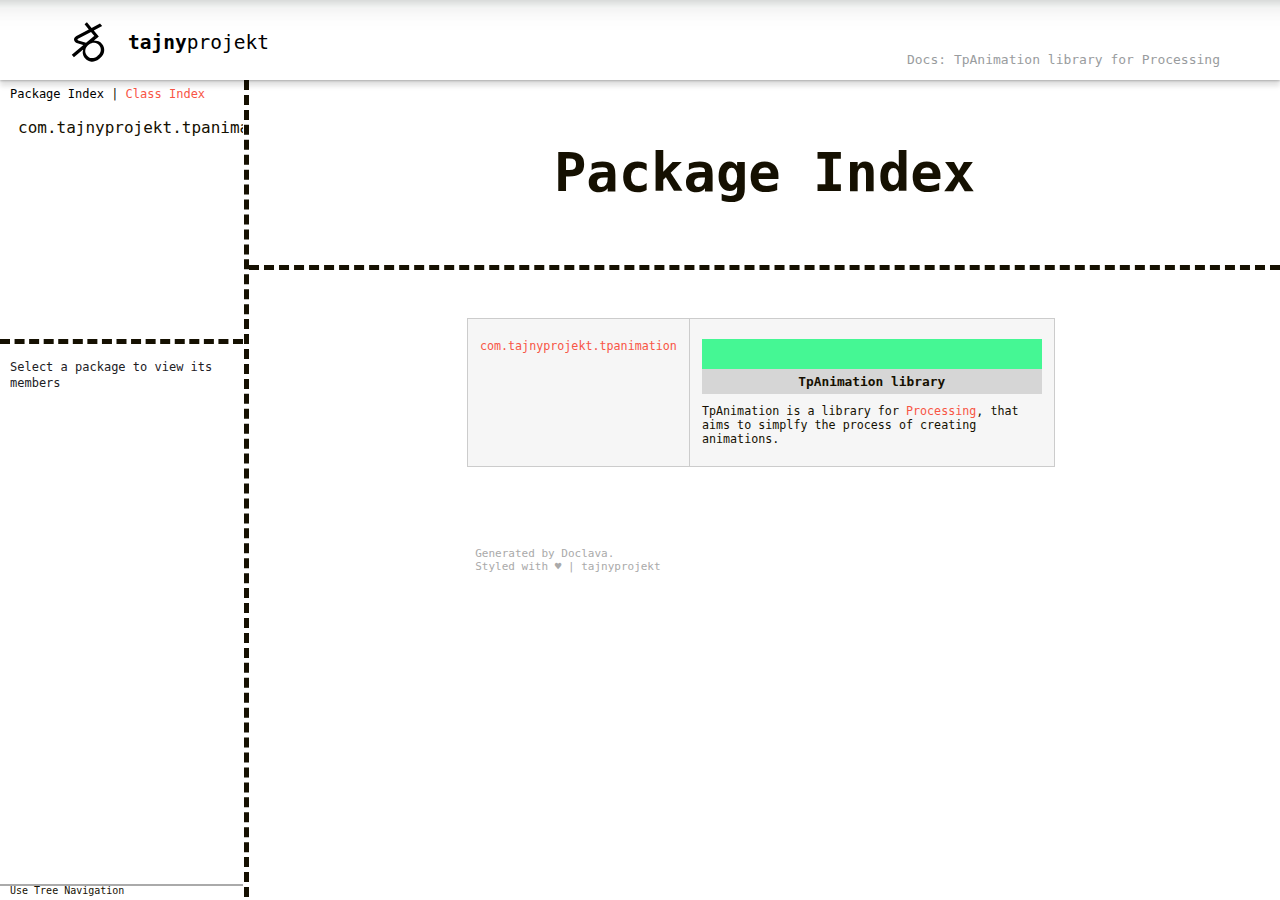
==== tpanimation/reference/reference/packages.html @ 918d3d3b "Added callbacks, updated documentation, cleaned." ====
<!DOCTYPE html>

















































<html>
<head>
<meta http-equiv="Content-Type" content="text/html; charset=utf-8">

  <meta name="description" content="Javadoc API documentation." />

<link rel="shortcut icon" type="image/x-icon" href="./favicon.ico" />
<title>

  Package Index


</title>
<link href="./../assets/doclava-developer-docs.css" rel="stylesheet" type="text/css" />
<link href="./../assets/customizations.css" rel="stylesheet" type="text/css" />
<script src="./../assets/search_autocomplete.js" type="text/javascript"></script>
<script src="./../assets/jquery-resizable.min.js" type="text/javascript"></script>
<script src="./../assets/doclava-developer-docs.js" type="text/javascript"></script>
<script src="./../assets/prettify.js" type="text/javascript"></script>
<script type="text/javascript">
  setToRoot("./", "./../assets/");
</script>
<script src="./../assets/doclava-developer-reference.js" type="text/javascript"></script>
<script src="./../assets/navtree_data.js" type="text/javascript"></script>
<script src="./../assets/customizations.js" type="text/javascript"></script>
<noscript>
  <style type="text/css">
    html,body{overflow:auto;}
    #body-content{position:relative; top:0;}
    #doc-content{overflow:visible;border-left:3px solid #666;}
    #side-nav{padding:0;}
    #side-nav .toggle-list ul {display:block;}
    #resize-packages-nav{border-bottom:3px solid #666;}
  </style>
</noscript>
</head>

<body class="gc-documentation">

<div id="header">
    <div id="headerLeft">
    
    </div>
    <div id="headerRight">
      
  <div id="search" >
      <div id="searchForm">
          <form accept-charset="utf-8" class="gsc-search-box" 
                onsubmit="return submit_search()">
            <table class="gsc-search-box" cellpadding="0" cellspacing="0"><tbody>
                <tr>
                  <td class="gsc-input">
                    <input id="search_autocomplete" class="gsc-input" type="text" size="33" autocomplete="off"
                      title="search developer docs" name="q"
                      value="search developer docs"
                      onFocus="search_focus_changed(this, true)"
                      onBlur="search_focus_changed(this, false)"
                      onkeydown="return search_changed(event, true, './')"
                      onkeyup="return search_changed(event, false, './')" />
                  <div id="search_filtered_div" class="no-display">
                      <table id="search_filtered" cellspacing=0>
                      </table>
                  </div>
                  </td>
                  <td class="gsc-search-button">
                    <input type="submit" value="Search" title="search" id="search-button" class="gsc-search-button" />
                  </td>
                  <td class="gsc-clear-button">
                    <div title="clear results" class="gsc-clear-button">&nbsp;</div>
                  </td>
                </tr></tbody>
              </table>
          </form>
      </div><!-- searchForm -->
  </div><!-- search -->
      
    </div>
</div><!-- header -->


  <div class="g-section g-tpl-240" id="body-content">
    <div class="g-unit g-first side-nav-resizable" id="side-nav">
      <div id="swapper">
        <div id="nav-panels">
          <div id="resize-packages-nav">
            <div id="packages-nav">
              <div id="index-links">
                <a href="./packages.html" class="selected" >Package Index</a> | 
                <a href="./classes.html" >Class Index</a>
              </div>
              <ul>
                
    <li class="api apilevel-">
  <a href="./com/tajnyprojekt/tpanimation/package-summary.html">com.tajnyprojekt.tpanimation</a></li>
              </ul><br/>
            </div> <!-- end packages -->
          </div> <!-- end resize-packages -->
          <div id="classes-nav">
              <script>
                /*addLoadEvent(maxPackageHeight);*/
              </script>
              <p style="padding:10px">Select a package to view its members</p><br/>
          </div><!-- end classes -->
        </div><!-- end nav-panels -->
        <div id="nav-tree" style="display:none">
          <div id="index-links">
            <a href="./packages.html" class="selected" >Package Index</a> | 
            <a href="./classes.html" >Class Index</a>
          </div>
        </div><!-- end nav-tree -->
      </div><!-- end swapper -->
    </div> <!-- end side-nav -->
    <script>
      if (!isMobile) {
        $("<a href='#' id='nav-swap' onclick='swapNav();return false;' style='font-size:10px;line-height:9px;margin-left:1em;text-decoration:none;'><span id='tree-link'>Use Tree Navigation</span><span id='panel-link' style='display:none'>Use Panel Navigation</span></a>").appendTo("#side-nav");
        chooseDefaultNav();
        if ($("#nav-tree").is(':visible')) {
          init_default_navtree("./");
        } else {
          addLoadEvent(function() {
            scrollIntoView("packages-nav");
            scrollIntoView("classes-nav");
          });
        }
        $("#swapper").css({borderBottom:"2px solid #aaa"});
      } else {
        swapNav(); // tree view should be used on mobile
      }
    </script>



<div class="g-unit" id="doc-content">

<div id="jd-header">
<h1>Package Index</h1>
</div>

<div id="jd-content">

<div class="jd-descr">
<p></p>
</div>


<table class="jd-sumtable">

    <tr class="alt-color api apilevel-" >
        <td class="jd-linkcol">
  <a href="./com/tajnyprojekt/tpanimation/package-summary.html">com.tajnyprojekt.tpanimation</a></td>
        <td class="jd-descrcol" width="100%"><h2>TpAnimation library</h2>
 TpAnimation is a library for <a href="https://processing.org/">Processing</a>,
 that aims to simplfy the process of creating animations.</td>
    </tr>


</table>

<div id="footer">
Generated by <a href="http://code.google.com/p/doclava/">Doclava</a>.
</div> <!-- end footer -->

</div><!-- end jd-content -->
</div> <!-- end doc-content -->

</div> <!-- end body-content --> 

<script type="text/javascript">
init(); /* initialize doclava-developer-docs.js */
</script>

</body>
</html>
---- tpanimation/reference/assets/doclava-developer-docs.css ----
/* file: doclava-developer-docs.css
   info: developer doc styles
*/

@import url("doclava-developer-core.css");

#title {
  border-bottom: 4px solid #ccc;
  display:none;
}

#title h1 {
  color:#336666;
  margin:0;
  padding: 5px 10px;
  font-size: 1em;
  line-height: 15px;
}

#title h1 .small{
  color:#000;
  margin:0;
  font-size: 13px;
  padding:0 0 0 15px;
}

/* SIDE NAVIGATION */

#side-nav {
  padding:0 6px 0 0;
  background-color: #fff;
  font-size:12px;
}

#side-nav.not-resizable {
  background:url('images/sidenav-rule.png') no-repeat 243px 0;
}

#resize-packages-nav {
/* keeps the resize handle below the h-scroll handle */
  height:270px;
  overflow:hidden;
  max-height:100%;
}

#packages-nav {
  height:270px;
  max-height:inherit;
  position:relative;
  overflow:auto;
}

#classes-nav,
#devdoc-nav {
  overflow:auto;
  position:relative;
}

#side-nav ul {
  list-style: none;
  margin: 0;
  padding:5px 0;
}

#side-nav ul ul {
  margin: .35em 0 0 0;
  padding: 0;
}

#side-nav li {
  padding:0;
  line-height:16px;
  white-space:nowrap;
  zoom:1;
}

#side-nav li h2 {
  font-size:12px;
  font-weight: bold;
  margin:.5em 0 0 0;
  padding: 3px 0 1px 9px;
}

#side-nav li a {
  text-decoration:none;
  padding: 0 0 0 18px;
  zoom:1;
}

#side-nav li a span+span {
  display:none;
}

#side-nav li a:hover {
  text-decoration:underline;
}

#side-nav li a+a {
  padding: 0;
}
/*second level (nested) list*/
#side-nav li li li a {
  padding: 0 0 0 28px;
}
/*third level (nested) list*/
#side-nav li li li li a {
  padding: 0 0 0 38px;
}

#side-nav .selected {
  background-color: #435a6e;
  color: #fff;
  font-weight:bold;
}

#side-nav .selected a {
  color: #fff;
  text-decoration:none;
}

#side-nav strong {
  display:block;
}

#side-nav .toggle-list .toggle-img {
  margin:0;
  padding:0;
  position:absolute;
  top:0;
  left:0;
  height:16px;
  width:15px;
  outline-style:none;
}
/* second-level toggle */
#side-nav .toggle-list .toggle-list .toggle-img {
  left:10px;
}

#side-nav .closed .toggle-img,
#side-nav .open .closed .toggle-img {
  background:url('images/triangle-closed-small.png') 7px 4px no-repeat;
}
#side-nav .open .toggle-img {
  background:url('images/triangle-opened-small.png') 7px 4px no-repeat;
}

#side-nav .toggle-list {
  position:relative;
}

#side-nav .toggle-list ul {
  margin:0;
  display:none;
}

#side-nav .toggle-list div {
  display:block;
}

#index-links .selected {
  background-color: #fff;
  color: #000;
  font-weight:normal;
  text-decoration:none;
}

#index-links {
  padding:7px 0 4px 10px;
}

/* nav tree */

#nav-tree ul {
  padding:5px 0 1.5em;
}

#side-nav #nav-tree ul li a,
#side-nav #nav-tree ul li span.no-children {
  padding: 0 0 0 0;
  margin: 0;
}

#nav-tree .plus {
  margin: 0 3px 0 0;
}

#nav-tree ul ul {
  list-style: none;
  margin: 0;
  padding: 0 0 0 0;
}

#nav-tree ul li {
  margin: 0;
  padding: 0 0 0 0;
  white-space: nowrap;
}

#nav-tree .children_ul {
  margin:0;
}

#nav-tree a.nolink {
  color: black;
  text-decoration: none;
}

#nav-tree span.label {
  width: 100%;
}

#nav-tree {
  overflow-x: auto;
  overflow-y: scroll;
}

#nav-swap {
  font-size:10px;
  line-height:10px;
  margin-left:1em;
  text-decoration:none;
  display:block;
  position:absolute;
  bottom:2px;
  left:0px;
}

#tree-link {

}

/* DOCUMENT BODY */

#doc-content {
  overflow:auto;
}

#jd-header {
  background-color: #E2E2E2;
  padding: 7px 15px;
}

#jd-header h1 {
  margin: 0 0 10px;
  font-size:1.7em;
}

#jd-header .crumb {
  font-size:.9em;
  line-height:1em;
  color:#777;
}

#jd-header .crumb a,
#jd-header .crumb a:visited {
  text-decoration:none;
  color:#777;
}

#jd-header .crumb a:hover {
  text-decoration:underline;
}

#jd-header table {
  margin:0;
  padding:0;
}

#jd-header td {
  border:none;
  padding:0;
  vertical-align:top;
}

#jd-header.guide-header {
  background-color:#fff;
  color:#435a6e;
  height:50px;
}

#jd-descr {
  position:relative;
}

/* summary tables for reference pages */
.jd-sumtable {
  margin: .5em 1em 1em 1em;
  width:95%; /* consistent table widths; within IE's quirks */
  font-size:.9em;
}

.jd-sumtable a {
  text-decoration:none;
}

.jd-sumtable a:hover {
  text-decoration:underline;
}

/* the link inside a sumtable for "Show All/Hide All" */
.toggle-all {
  display:block;
  float:right;
  font-weight:normal;
  font-size:0.9em;
}

/* adjustments for in/direct subclasses tables */
.jd-sumtable-subclasses {
  margin: 1em 0 0 0;
  max-width:968px;
}

/* extra space between end of method name and open-paren */
.sympad {
  margin-right: 2px;
}

/* right alignment for the return type in sumtable */
.jd-sumtable .jd-typecol {
  text-align:right;
  white-space: nowrap;
}

/* adjustments for the expando table-in-table */
.jd-sumtable-expando {
  margin:.5em 0;
  padding:0;
}

/* a div that holds a short description */
.jd-descrdiv {
  padding:3px 1em 0 1em;
  margin:0;
  border:0;
}

/* page-top-right container for reference pages (holds
links to summary tables) */
#api-info-block {
  font-size:.8em;
  padding:6px 10px;
  font-weight:normal;
  float:right;
  text-align:right;
  color:#999;
  max-width:70%;
}

#api-level-toggle {
  padding:0 0px;
  font-size:11px;
  margin:3px 10px 0 0;
}

#api-level-toggle label.disabled {
  color:#999;
}

div.api-level {
  font-size:.8em;
  font-weight:normal;
  color:#999;
  float:right;
  padding:0 7px 0;
  margin-top:-25px;
}

#api-info-block div.api-level {
  font-size:1.3em;
  font-weight:bold;
  float:none;
  color:#444;
  padding:0;
  margin:0;
}

/* Force link colors for IE6 */
div.api-level a {
  color:#999;
}
#api-info-block div.api-level a:link {
  color:#444;
}
#api-level-toggle a {
  color:#999;
}

div#naMessage {
  display:none;
  width:555px;
  height:0;
  margin:0 auto;
}

div#naMessage div {
  width:450px;
  position:fixed;
  margin:50px 0;
  padding:4em 4em 3em;
  background:#FFF;
  background:rgba(255,255,255,0.7);
  border:1px solid #dddd00;
}
/* IE6 can't position fixed */
* html div#naMessage div { position:absolute; }

div#naMessage strong {
  font-size:1.1em;
}

.absent,
.absent a:link,
.absent a:visited,
.absent a:hover,
.absent * {
  color:#bbb !important;
  cursor:default !important;
  text-decoration:none !important;
}

#api-level-toggle a,
.api-level a {
  color:inherit;
  text-decoration:none;
}

#api-level-toggle a:hover,
.api-level a:hover {
  color:inherit;
  text-decoration:underline !important;
  cursor:pointer !important;
}

#side-nav li.absent.selected,
#side-nav li.absent.selected *,
#side-nav div.label.absent.selected,
#side-nav div.label.absent.selected * {
  background-color:#eaeaea !important;
}
/* IE6 quirk (won't chain classes, so just keep background blue) */
* html #side-nav li.selected,
* html #side-nav li.selected *,
* html #side-nav div.label.selected,
* html #side-nav div.label.selected * {
  background-color: #435a6e !important;
}


.absent h4.jd-details-title,
.absent h4.jd-details-title * {
  background-color:#f6f6f6 !important;
}

.absent img {
  opacity: .3;
  filter: alpha(opacity=30);
  -ms-filter:"progid:DXImageTransform.Microsoft.Alpha(Opacity=30)";
}


/* applies to a div containing links to summary tables */
.sum-details-links {
  padding:0;
  font-weight:normal;
}

.sum-details-links a {
  text-decoration:none;
}

.sum-details-links a:hover {
  text-decoration:underline;
}


/* inheritance table */
.jd-inheritance-table {
  border-spacing:0;
  margin:0;
  padding:0;
  font-size:.9em;
}
.jd-inheritance-table td {
  border: none;
  margin: 0;
  padding: 0;
}
.jd-inheritance-table .jd-inheritance-space {
  font-weight:bold;
  width:1em;
}
.jd-inheritance-table .jd-inheritance-interface-cell {
  padding-left: 17px;
}

#jd-content {
  padding: 18px 15px;
}

hr {
  background-color:#ccc;
  border-color:#fff;
  margin:2em 0 1em;
}

/* DOC CLASSES */

#jd-content h1 {
/*sdk page*/
  font-size:1.6em;
  color:#336666;
  margin:0 0 .5em;
}

#jd-content h2 {
  font-size:1.45em;
  color:#111;
  border-top:2px solid #ccc;
  padding: .5em 0 0;
  margin: 2em 0 1em 0;
}

#jd-content h3 {
  font-size:1.2em;
  color:#222;
  padding: .75em 0 .65em 0;
  margin:0;
}

#jd-content h4 {
  font-size:1.1em;
  margin-bottom:.5em;
  color:#222;
}

#jd-content .small-header {
  font-size:1em;
  color:#000;
  font-weight:bold;
  border:none;
  padding:0;
  margin:1em 0 .5em;
  position:inherit;
}

#jd-content table {
  margin: 0 0 1em 1em;
}

#jd-content img {
  margin: 0 0 1em 1em;
}

#jd-content li img,
#jd-content dd img {
  margin:.5em 0 0 1em;
}

.nolist {
  list-style:none;
  padding:0;
  margin:0 0 1em 1em;
}

.nolist li {
  padding:0 0 2px;
  margin:0;
}

h4 .normal {
  font-size:.9em;
  font-weight:normal;
}

.caps {
  font-variant:small-caps;
  font-size:1.2em;
}

dl.tag-list dl.atn-list {
  padding:0 0 0 2em;
}

.jd-details {
/*  border:1px solid #669999;
  padding:4px; */
  margin:0 0 1em;
}

/* API reference: a container for the
.tagdata blocks that make up the detailed
description */
.jd-details-descr {
  padding:0;
  margin:.5em .25em;
}

/* API reference: a block containing
a detailed description, a params table,
seealso list, etc */
.jd-tagdata {
  margin:.5em 1em;
}

.jd-tagdata p {
  margin:0 0 1em 1em;
}

/* API reference: adjustments to
the detailed description block */
.jd-tagdescr {
  margin:.25em 0 .75em 0;
  line-height:1em;
}

.jd-tagdescr p {
  margin:.5em 0;
  padding:0;

}

.jd-tagdescr ol,
.jd-tagdescr ul {
  margin:0 2.5em;
  padding:0;
}

.jd-tagdescr table,
.jd-tagdescr img {
  margin:.25em 1em;
}

.jd-tagdescr li {
margin:0 0 .25em 0;
padding:0;
}

/* API reference: heading marking
the details section for constants,
attrs, methods, etc. */
h4.jd-details-title {
  font-size:1.15em;
  background-color: #E2E2E2;
  margin:1.5em 0 .6em;
  padding:3px 95px 3px 3px; /* room for api-level */
}

h4.jd-tagtitle {
  margin:0;
}

/* API reference: heading for "Parameters", "See Also", etc.,
in details sections */
h5.jd-tagtitle {
  margin:0 0 .25em 0;
  font-size:1em;
}

.jd-tagtable {
  margin:0;
}

.jd-tagtable td,
.jd-tagtable th {
  border:none;
  background-color:#fff;
  vertical-align:top;
  font-weight:normal;
  padding:2px 10px;
}

.jd-tagtable th {
  font-style:italic;
}

#jd-content table h2 {
  background-color: #d6d6d6;
  font-size: 1.1em;
  margin:0 0 10px;
  padding:5px;
  left:0;
  width:auto;
}

div.special {
  padding: .5em 1em 1em 1em;
  margin: 0 0 1em;
  background-color: #DAF3FC;
  border:1px solid #d3ecf5;
  border-radius:5px;
  -moz-border-radius:5px;
  -webkit-border-radius:5px;
}

.toggle-content-toggleme {
  display:none;
}

.toggle-content-button {
  font-size:.9em;
  line-height:.9em;
  text-decoration:none;
  position:relative;
  top:5px;
}

.toggle-content-button:hover {
  text-decoration:underline;
}

div.special p {
  margin: .5em 0 0 0;
}

div.special ol {
  margin: 0;
}

div.special ol li {
  margin: 0;
  padding: 0;
}

#jd-content div.special h2,
#jd-content div.special h3 {
  color:#669999;
  font-size:1.2em;
  border:none;
  margin:0 0 .5em;
  padding:0;
}

p.note, p.caution, p.warning {
  margin: 1em;
  padding: 0 0 0 .5em;
  border-left: 4px solid;
}

p.special-note {
  background-color:#EBF3DB;
  padding:10px 20px;
  margin:0 0 1em;
}

p.note {
 border-color: #99aacc;
}

p.warning {
  border-color: #aa0033;
}

p.caution {
  border-color: #ffcf00;
}

p.warning b, p.warning strong {
  font-weight: bold;
}

li p.note, li p.warning {
  margin: .5em 0 0 0;
  padding: .2em .5em .2em .9em;
}

dl.xml dt {
  font-variant:small-caps;
  font-size:1.2em;
}

dl.xml dl {
  padding:0;
}

dl.xml dl dt {
  font-variant:normal;
  font-size:1em;
}

.listhead li {
  font-weight: bold;
}

.listhead li *, /*ie*/.listhead li li {
  font-weight: normal;
}

ol.no-style,
ul.no-style {
  list-style:none;
  padding-left:1em;
}

.new {
  font-size: .78em;
  font-weight: bold;
  color: #ff3d3d;
  text-decoration: none;
  vertical-align:top;
  line-height:.9em;
}

pre.classic {
  background-color:transparent;
  border:none;
  padding:0;
}

p.img-caption {
  margin: -0.5em 0 1em 1em; /* matches default img left-margin */
}

div.figure {
  float:right;
  clear:right;
  margin:1em 0 0 3em;
  padding:0;
  background-color:#fff;
  /* width must be defined w/ an inline style matching the image width */
}

#jd-content
div.figure img {
  margin: 0 0 1em;
}

div.figure p.img-caption {
  margin: -0.5em 0 1em 0;
}

p.table-caption {
  margin: 0 0 0.5em 1em; /* matches default table left-margin */
}

/* Begin sidebox sidebar element styles */

.sidebox-wrapper {
  float:right;
  clear:right;
  width:310px; /* +35px padding */
  background-color:#fff;
  margin:0;
  padding:0 0 20px 35px;
}

.sidebox {
  border-left:1px solid #dee8f1;
  background-color:#ffffee;
  margin:0;
  padding:8px 12px;
  font-size:0.9em;
  width:285px; /* +24px padding; +1px border */
}

.sidebox p {
  margin-bottom: .25em;
}

.sidebox ul {
  padding: 0 0 0 1.5em;
}

.sidebox li ul {
  margin-top:0;
  margin-bottom:.1em;
}

.sidebox li {
padding:0 0 0 0em;
}

#jd-content .sidebox h2,
#jd-content .sidebox h3,
#jd-content .sidebox h4,
#jd-content .sidebox h5 {
  border:none;
  font-size:1em;
  margin:0;
  padding:0 0 8px;
  left:0;
  z-index:0;
}

.sidebox hr {
  background-color:#ccc;
  border:none;
}

/* End sidebox sidebar element styles */

/* table of contents */

ol.toc {
  margin: 0 0 1em 0;
  padding: 0;
  list-style: none;
  font-size:95%;
}

ol.toc li {
  font-weight: bold;
  margin: 0 0 .5em 1em;
  padding: 0;
}

ol.toc li p {
  font-weight: normal;
}

ol.toc li ol {
  margin: 0;
  padding: 0;
}
  
ol.toc li li {
  padding: 0;
  margin: 0 0 0 1em;
  font-weight: normal;
  list-style: none;
}

table ol.toc {
  margin-left: 0;
}

.columns td {
  padding:0 5px;
  border:none;
}

/* link table */
.jd-linktable {
  margin: 0 0 1em;
  border-bottom: 1px solid #888;
}
.jd-linktable th,
.jd-linktable td {
  padding: 3px 5px;
  vertical-align: top;
  text-align: left;
  border:none;
}
.jd-linktable tr {
  background-color: #fff;
}
.jd-linktable td {
  border-top: 1px solid #888;
  background-color: inherit;
}
.jd-linktable td  p {
  padding: 0 0 5px;
}
.jd-linktable .jd-linkcol {
}
.jd-linktable .jd-descrcol {
}
.jd-linktable .jd-typecol {
  text-align:right;
  white-space: nowrap;
}
.jd-linktable .jd-valcol {
}
.jd-linktable .jd-commentrow {
  border-top:none;
  padding-left:25px;
}
.jd-deprecated-warning {
  margin-top: 0;
  margin-bottom: 10px;
}

tr.alt-color {
  background-color: #f6f6f6;
}

/* expando trigger */
#jd-content .jd-expando-trigger-img {
  margin:0;
}

/* jd-expando */
.jd-inheritedlinks {
  padding:0 0 0 13px
}

/* SDK PAGE */
table.download tr {
  background-color:#d9d9d9;
}

table.download tr.alt-color {
  background-color:#ededed;
}

table.download td,
table.download th {
  border:2px solid #fff;
  padding:10px 5px;
}

table.download th {
  background-color:#6d8293;
  color:#fff;
}

/* INLAY 180 COPY and 240PX EXTENSION */
/* modified to 43px so that all browsers eliminate the package panel h-scroll */
.g-tpl-240 .g-unit,
.g-unit .g-tpl-240 .g-unit,
.g-unit .g-unit .g-tpl-240 .g-unit {
  display: block;
  margin: 0 0 0 243px;
  width: auto;
  float: none;
}
.g-unit .g-unit .g-tpl-240 .g-first,
.g-unit .g-tpl-240 .g-first,
.g-tpl-240 .g-first {
  display: block;
  margin: 0;
  width: 243px;
  float: left;
}
/* 240px alt */
.g-tpl-240-alt .g-unit,
.g-unit .g-tpl-240-alt .g-unit,
.g-unit .g-unit .g-tpl-240-alt .g-unit {
  display: block;
  margin: 0 243px 0 0;
  width: auto;
  float: none;
}
.g-unit .g-unit .g-tpl-240-alt .g-first,
.g-unit .g-tpl-240-alt .g-first,
.g-tpl-240-alt .g-first {
  display: block;
  margin: 0;
  width: 243px;
  float: right;
}

/* 180px */
.g-tpl-180 .g-unit,
.g-unit .g-tpl-180 .g-unit,
.g-unit .g-unit .g-tpl-180 .g-unit {
  display: block;
  margin: 0 0 0 180px;
  width: auto;
  float: none;
}
.g-unit .g-unit .g-tpl-180 .g-first,
.g-unit .g-tpl-180 .g-first,
.g-tpl-180 .g-first {
  display: block;
  margin: 0;
  width: 180px;
  float: left;
}
/* 180px alt */
.g-tpl-180-alt .g-unit,
.g-unit .g-tpl-180-alt .g-unit,
.g-unit .g-unit .g-tpl-180-alt .g-unit {
  display: block;
  margin: 0 180px 0 0;
  width: auto;
  float: none;
}
.g-unit .g-unit .g-tpl-180-alt .g-first,
.g-unit .g-tpl-180-alt .g-first,
.g-tpl-180-alt .g-first {
  display: block;
  margin: 0;
  width: 180px;
  float: right;
}

  
/* JQUERY RESIZABLE STYLES */
.ui-resizable { position: relative; }
.ui-resizable-handle { position: absolute; display: none; font-size: 0.1px; z-index:1; }
.ui-resizable .ui-resizable-handle { display: block; }
body .ui-resizable-disabled .ui-resizable-handle { display: none; }
body .ui-resizable-autohide .ui-resizable-handle { display: none; }
.ui-resizable-s { cursor: s-resize; height: 6px; width: 100%; bottom: 0px; left: 0px;
  background: transparent url("images/resizable-s2.gif") repeat scroll center top; }
.ui-resizable-e { cursor: e-resize; width: 6px; right: 0px; top: 0px; height: 100%;
  background: transparent url("images/resizable-e2.gif") repeat scroll right center; }

@media print {

  body {
    overflow:visible;
  }

  #header {
    height:50px;
  }

  #header-tabs,
  #headerRight,
  #side-nav,
  #api-info-block {
    display:none;
  }

  #body-content {
    position:inherit;
  }
  
  #doc-content {
    margin-left:0 !important;
    height:auto !important;
    width:auto !important;
    overflow:inherit;
    display:inline;
  }

  #jd-header {
    padding:10px 0;
  }

  #jd-content {
    padding:15px 0 0;
  }

  #footer {
    float:none;
    margin:2em 0 0;
  }

  h4.jd-details-title {
    border-bottom:1px solid #666;
  }

  pre {
    /* these allow lines to break (if there's a white space) */
    overflow: visible;
    text-wrap: unrestricted;
    white-space: -moz-pre-wrap; /* Moz */
    white-space: -pre-wrap; /* Opera 4-6 */
    white-space: -o-pre-wrap; /* Opera 7 */
    white-space: pre-wrap; /* CSS3  */
    word-wrap: break-word; /* IE 5.5+ */
  }

  h1, h2, h3, h4, h5, h6 {
    page-break-after: avoid;
  }

  table, img {
    page-break-inside: avoid;
  }
---- tpanimation/reference/assets/customizations.css ----
/**
 * font import to index.html
 *<link href="https://fonts.googleapis.com/css2?family=Roboto+Mono:ital,wght@0,400;0,500;0,700;1,400&family=Space+Mono&display=swap" rel="stylesheet"> 
 */


#search_filtered .jd-selected {
  background-color: #45F794;
}

body {
    font-family: 'Space Mono', monospace;
    letter-spacing: 1.5;
    color: #151001;
}

#header {
  height: 80px;
  border-bottom: none;
  box-shadow: 0 6px 5px rgba(0,0,0,0.12), 0 1px 2px rgba(0,0,0,0.24);
}

#headerLeft, #headerRight {
  padding: 10px 0;
}

#tp-custom-header-content a {
  color: black;
  line-height: 50px;
  margin-left: 60px;
  display: block;
}

#tp-custom-header-content span {
  font-size: 1.5em;
  vertical-align: middle;
}

#tp-logo {
  height: 40px;
  display: inline-block;
  vertical-align: middle;
  margin-right: 20px;

}

#tp-custom-header-content-right {
  margin-right: 60px;
  color: #999C9E;
}

table.gsc-search-box {
  display: none;
  margin-bottom: 10px !important;
  border: none !important;
}

input.gsc-input {
  border: 3px solid #C2C1BE;
  height: 30px;
  padding-left: 15px;
  padding-right: 15px;
  width: calc(100% - 30px);
}

#search-button {
  height: 36px;
  border: none;
  background-color: #C2C1BE;
  color: #fff;
  padding-left: 15px;
  padding-right: 15px;
  font-weight: 700px;
  font-size: 1em;
  cursor: pointer;
  transition: color 0.4s;
}

#search-button:hover {
  transition: color 0.4s;
  color: #151001;
}


#jd-content {
  padding: 18px 20%;
}

#jd-header {
  background-color: #fff;
  border-bottom: 5px dashed #151001;
  font-size: 1.2em;
}

#api-info-block {
  color: #151001;
}

#jd-header h1 {
  font-size: 3.45em;
  margin: 1em auto 1em auto;
  text-align: center;
}

#jd-content h2 {
  font-size: 2.45em;
  color: #151001;
  border-top: 30px solid #45F794;
  padding: 3em 0 0;
  margin: 3em auto 3em auto;
  text-align: center;
}

.jd-details {
  margin-top: 30px;
  margin-bottom: 120px;
}

h4.jd-details-title {
  margin: 1em -60px 1.5em -60px !important;
  color: #F7F6F2 !important;
  background: #21201F;
  /* display: inline-block; */
  padding: 30px 60px;
}

p {
  font-family: 'Roboto Mono', monospace;
  color: #21201F;
}

code, pre {
    font-family: Consolas, Monaco, 'Andale Mono', 'Ubuntu Mono', monospace;
    color: #999C9E;
    font-weight: 500;
}

a, a code{
  color: #F85545;
  font-weight: 500;
  text-decoration: none;
}


a:hover, a:active {
  text-decoration: underline;
}

a:visited, a:visited {
  color: #EB5042;
}

.jd-details-title a {
  color: #45F794;
}

.jd-details-title a:visited {
  color: #52DE91;
}

table {
  /* margin: 60px !important; */
  margin-top: 30px !important;
  margin-bottom: 60px !important;
  border: 3px solid #EBE9E6;
}

.jd-tagtable th, .jd-tagtable td {
  padding: 10px 12px;
}

th {
  background-color: #EBE9E6;
  padding: 20px;
}

td {
  padding: 20px 12px;
}

.jd-inheritance-table, .jd-sumtable {
  border: none;
}

#footer {
  /* display: none; */
}

#footer:after {
  content: 'Styled with ♥ | tajnyprojekt';
  display: block;

}

/* panel */

.ui-resizable-e {
  background: none;
  border-right: 5px dashed #151001;
}

.ui-resizable-s {
  background: none;
  border-top: 5px dashed #151001;
}

#side-nav li {
  font-size: 16px;
  margin-top: 10px;
}

#side-nav li h2 {
  font-size: 20px;
  margin-top: 30px;
}

#side-nav .selected {
  padding: 10px 0px;
  background-color: #fff;
}

#side-nav .selected a {
  background-color: #151001;
  color: #fff;
  font-style: italic;
  padding: 5px 18px 5px 18px;
  /* padding: 10px 0px; */
}

#side-nav li a {
  color: #151001;
}

#tree-link {
  color: #151001;
}
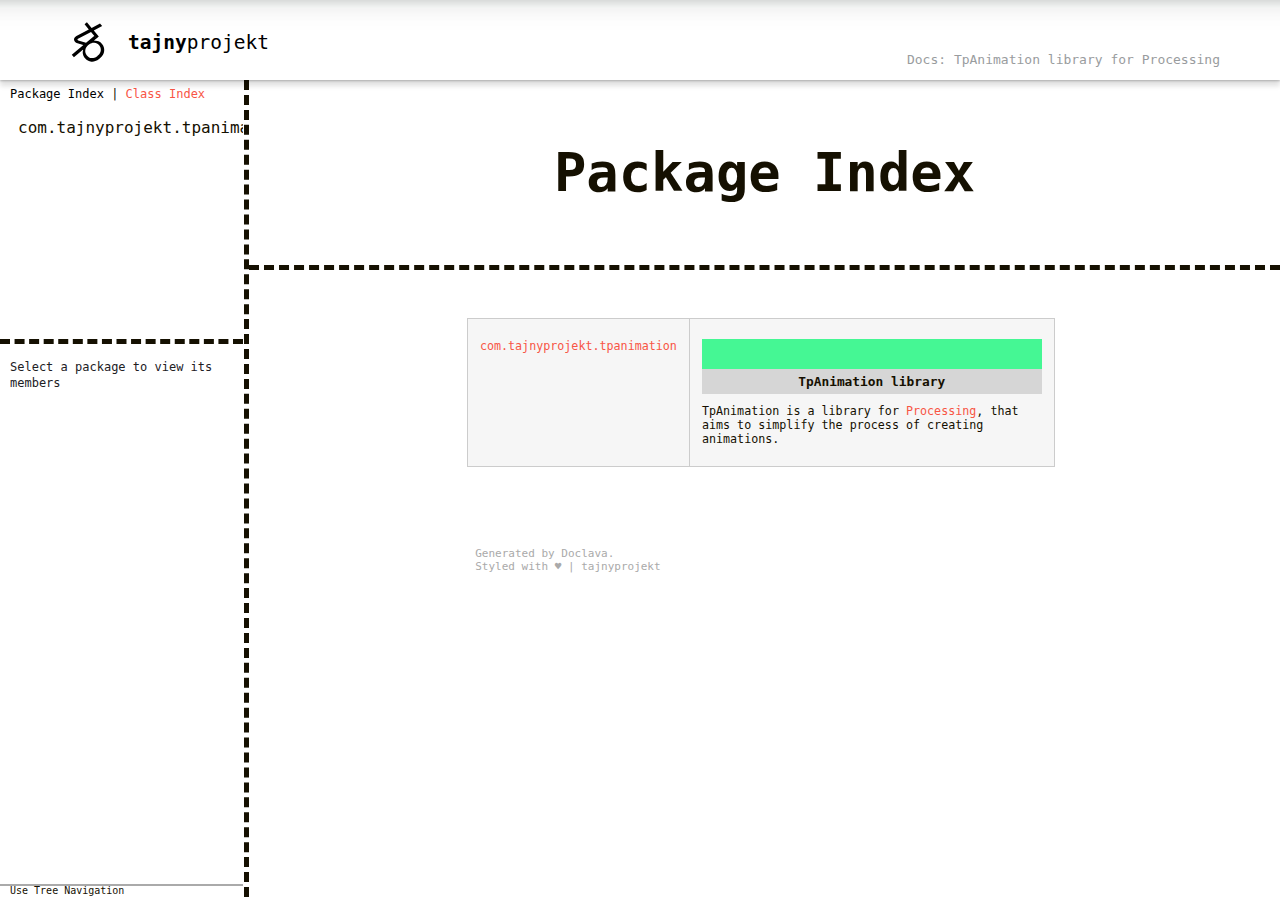
==== commit 88261b60: "Cleaned TpAnimatedVariable constructors and updated comments" ====
--- a/tpanimation/reference/reference/packages.html
+++ b/tpanimation/reference/reference/packages.html
@@ -200,7 +200,7 @@
   <a href="./com/tajnyprojekt/tpanimation/package-summary.html">com.tajnyprojekt.tpanimation</a></td>
         <td class="jd-descrcol" width="100%"><h2>TpAnimation library</h2>
  TpAnimation is a library for <a href="https://processing.org/">Processing</a>,
- that aims to simplfy the process of creating animations.</td>
+ that aims to simplify the process of creating animations.</td>
     </tr>
 
 
